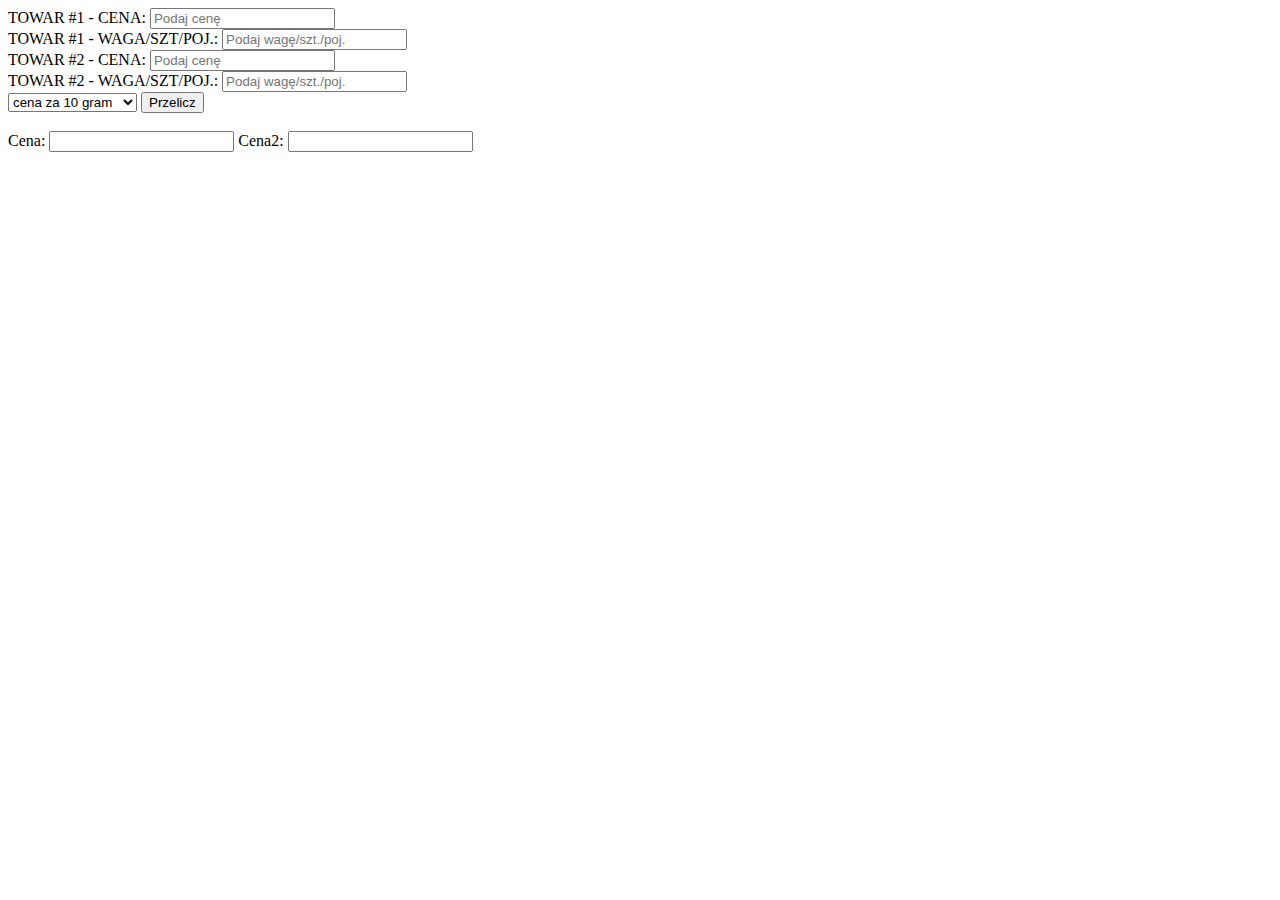
==== PorownywarkaCen/src/main/java/pl/malykriszo/templates/przelicznik.html @ 1c0f0f15 "[add] bootstrap" ====
<!DOCTYPE html>
<html lang="en">
<head>

    <link rel="stylesheet" href="https://stackpath.bootstrapcdn.com/bootstrap/4.1.3/css/bootstrap.min.css"
          integrity="sha384-MCw98/SFnGE8fJT3GXwEOngsV7Zt27NXFoaoApmYm81iuXoPkFOJwJ8ERdknLPMO" crossorigin="anonymous">
    <meta charset="UTF-8">
    <title>IlePoIle</title>
    <link rel="stylesheet" href="../css/Main.css">
    <script language="javascript">

        function Przelicz() {
            var argument = parseFloat(document.calc.liczba.value);
            var argument2 = document.calc.liczba2.value;
            var argument3 = document.calc.liczba3.value;
            var argument4 = document.calc.liczba4.value;
            var typ_konwersji = document.calc.konwersja.value;


            if (isNaN(argument)) {
                alert("Wprowadz poprawne dane");
                return false;
            }

            if (typ_konwersji == "10gram") {
                document.calc.wynik.value = (argument / argument2 * 10).toPrecision(2) + " zł za 10 gram";
            }
            if (typ_konwersji == "100gram") {
                document.calc.wynik.value = (argument / argument2 * 100).toPrecision(2) + " zł za 100 gram";
            }
            if (typ_konwersji == "10gram") {
                document.calc.wynik2.value = (argument3 / argument4 * 10).toPrecision(2) + " zł za 10 gram";
            }
            if (typ_konwersji == "100gram") {
                document.calc.wynik2.value = (argument3 / argument4 * 100).toPrecision(2) + " zł za 100 gram";
            }

        }

    </script>
</head>

<body bgcolor="white">
<form name="calc">
    <div class="row">
        <div class="col">
            <label for="liczba">TOWAR #1 - CENA:</label>
            <input type="text" class="form-control" id="liczba" placeholder="Podaj cenę">
        </div>

        <div class="col">
            <label for="liczba2">TOWAR #1 - WAGA/SZT/POJ.:</label>
            <input type="text" class="form-control" id="liczba2" placeholder="Podaj wagę/szt./poj.">
        </div>
    </div>

    <div class="row">
        <div class="col">
            <label for="liczba3">TOWAR #2 - CENA:</label>
            <input type="text" class="form-control" id="liczba3" placeholder="Podaj cenę">
        </div>

        <div class="col">
            <label for="liczba4">TOWAR #2 - WAGA/SZT/POJ.:</label>
            <input type="text" class="form-control" id="liczba4" placeholder="Podaj wagę/szt./poj.">
        </div>
    </div>

    <select name="konwersja">
        <option value="10gram">cena za 10 gram
        <option value="100gram">cena za 100 gram
    </select>

    <input type="button" name="przelicz" value="Przelicz" onClick="Przelicz(); return true">
    <br>
    <br>
    Cena: <input type="text" name="wynik" readonly>
    Cena2: <input type="text" name="wynik2" readonly>
    </div>
</form>

<script src="https://code.jquery.com/jquery-3.3.1.slim.min.js"
        integrity="sha384-q8i/X+965DzO0rT7abK41JStQIAqVgRVzpbzo5smXKp4YfRvH+8abtTE1Pi6jizo"
        crossorigin="anonymous"></script>
<script src="https://cdnjs.cloudflare.com/ajax/libs/popper.js/1.14.3/umd/popper.min.js"
        integrity="sha384-ZMP7rVo3mIykV+2+9J3UJ46jBk0WLaUAdn689aCwoqbBJiSnjAK/l8WvCWPIPm49"
        crossorigin="anonymous"></script>
<script src="https://stackpath.bootstrapcdn.com/bootstrap/4.1.3/js/bootstrap.min.js"
        integrity="sha384-ChfqqxuZUCnJSK3+MXmPNIyE6ZbWh2IMqE241rYiqJxyMiZ6OW/JmZQ5stwEULTy"
        crossorigin="anonymous"></script>
</body>
</html>
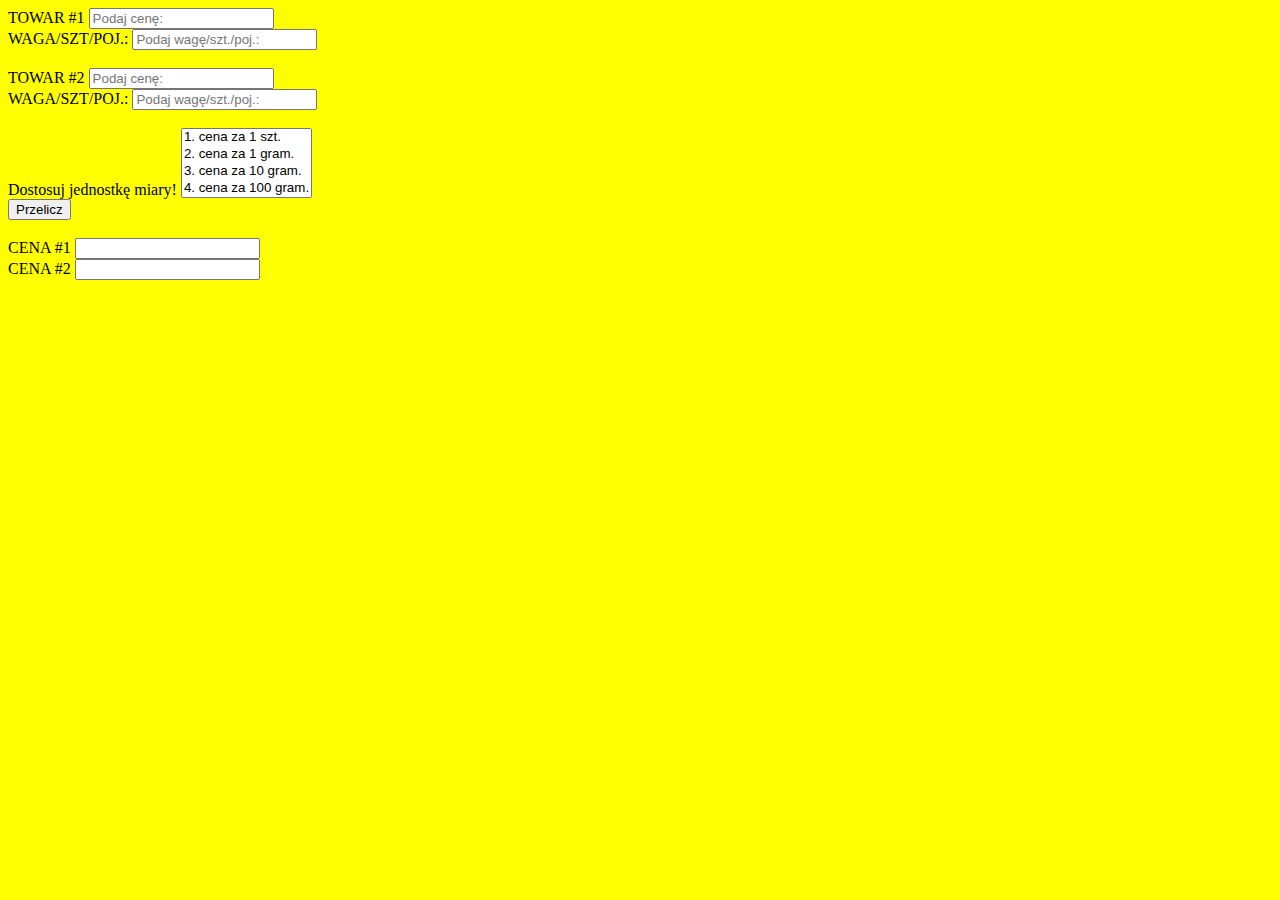
==== commit b53a580a: "[add] Przelicznik 2.0" ====
--- a/PorownywarkaCen/src/main/java/pl/malykriszo/templates/przelicznik.html
+++ b/PorownywarkaCen/src/main/java/pl/malykriszo/templates/przelicznik.html
@@ -1,32 +1,61 @@
 <!DOCTYPE html>
 <html lang="en">
+
 <head>
 
     <link rel="stylesheet" href="https://stackpath.bootstrapcdn.com/bootstrap/4.1.3/css/bootstrap.min.css"
           integrity="sha384-MCw98/SFnGE8fJT3GXwEOngsV7Zt27NXFoaoApmYm81iuXoPkFOJwJ8ERdknLPMO" crossorigin="anonymous">
     <meta charset="UTF-8">
-    <title>IlePoIle</title>
+    <title>iLe_Po_iLe</title>
     <link rel="stylesheet" href="../css/Main.css">
     <script language="javascript">
-
         function Przelicz() {
             var argument = parseFloat(document.calc.liczba.value);
-            var argument2 = document.calc.liczba2.value;
-            var argument3 = document.calc.liczba3.value;
-            var argument4 = document.calc.liczba4.value;
+            var argument2 = parseFloat(document.calc.liczba2.value);
+            var argument3 = parseFloat(document.calc.liczba3.value);
+            var argument4 = parseFloat(document.calc.liczba4.value);
             var typ_konwersji = document.calc.konwersja.value;
 
 
             if (isNaN(argument)) {
-                alert("Wprowadz poprawne dane");
+                alert("Wprowadz poprawne dane liczbowe we wszystkich polach");
                 return false;
             }
-
+            if (isNaN(argument2)) {
+                alert("Wprowadz poprawne dane liczbowe we wszystkich polach");
+                return false;
+            }
+            if (isNaN(argument3)) {
+                alert("Wprowadz poprawne dane liczbowe we wszystkich polach");
+                return false;
+            }
+            if (isNaN(argument4)) {
+                alert("Wprowadz poprawne dane liczbowe we wszystkich polach");
+                return false;
+            }
+            if (typ_konwersji == "1gram") {
+                document.calc.wynik.value = (argument / argument2).toPrecision(2) + " zł za 1 gram";
+            }
             if (typ_konwersji == "10gram") {
                 document.calc.wynik.value = (argument / argument2 * 10).toPrecision(2) + " zł za 10 gram";
             }
             if (typ_konwersji == "100gram") {
                 document.calc.wynik.value = (argument / argument2 * 100).toPrecision(2) + " zł za 100 gram";
+            }
+            if (typ_konwersji == "1szt") {
+                document.calc.wynik.value = (argument / argument2).toPrecision(2) + " zł za 1 szt.";
+            }
+            if (typ_konwersji == "10ml") {
+                document.calc.wynik.value = (argument / argument2 * 10).toPrecision(2) + " zł za 10 ml.";
+            }
+            if (typ_konwersji == "100ml") {
+                document.calc.wynik.value = (argument / argument2 * 100).toPrecision(2) + " zł za 100 ml.";
+            }
+            if (typ_konwersji == "1litr") {
+                document.calc.wynik.value = (argument / argument2).toPrecision(2) + " zł za 1 litr.";
+            }
+            if (typ_konwersji == "1gram") {
+                document.calc.wynik2.value = (argument3 / argument4).toPrecision(2) + " zł za 1 gram";
             }
             if (typ_konwersji == "10gram") {
                 document.calc.wynik2.value = (argument3 / argument4 * 10).toPrecision(2) + " zł za 10 gram";
@@ -34,48 +63,86 @@
             if (typ_konwersji == "100gram") {
                 document.calc.wynik2.value = (argument3 / argument4 * 100).toPrecision(2) + " zł za 100 gram";
             }
+            if (typ_konwersji == "1szt") {
+                document.calc.wynik2.value = (argument3 / argument4).toPrecision(2) + " zł za 1 szt.";
+            }
+            if (typ_konwersji == "10ml") {
+                document.calc.wynik2.value = (argument3 / argument4 * 10).toPrecision(2) + " zł za 10 ml.";
+            }
+            if (typ_konwersji == "100ml") {
+                document.calc.wynik2.value = (argument3 / argument4 * 100).toPrecision(2) + " zł za 100 ml.";
+            }
+            if (typ_konwersji == "1litr") {
+                document.calc.wynik2.value = (argument3 / argument4).toPrecision(2) + " zł za 1 litr.";
+            }
 
         }
 
     </script>
 </head>
 
-<body bgcolor="white">
+<body bgcolor="yellow">
 <form name="calc">
     <div class="row">
         <div class="col">
-            <label for="liczba">TOWAR #1 - CENA:</label>
-            <input type="text" class="form-control" id="liczba" placeholder="Podaj cenę">
+            <label for="liczba">TOWAR #1</label>
+            <input type="text" class="form-control" id="liczba" placeholder="Podaj cenę:">
         </div>
 
         <div class="col">
-            <label for="liczba2">TOWAR #1 - WAGA/SZT/POJ.:</label>
-            <input type="text" class="form-control" id="liczba2" placeholder="Podaj wagę/szt./poj.">
+            <label for="liczba2">WAGA/SZT/POJ.:</label>
+            <input type="text" class="form-control" id="liczba2" placeholder="Podaj wagę/szt./poj.:">
         </div>
     </div>
 
+    <br>
+
     <div class="row">
         <div class="col">
-            <label for="liczba3">TOWAR #2 - CENA:</label>
-            <input type="text" class="form-control" id="liczba3" placeholder="Podaj cenę">
+            <label for="liczba3">TOWAR #2</label>
+            <input type="text" class="form-control" id="liczba3" placeholder="Podaj cenę:">
         </div>
 
         <div class="col">
-            <label for="liczba4">TOWAR #2 - WAGA/SZT/POJ.:</label>
-            <input type="text" class="form-control" id="liczba4" placeholder="Podaj wagę/szt./poj.">
+            <label for="liczba4">WAGA/SZT/POJ.:</label>
+            <input type="text" class="form-control" id="liczba4" placeholder="Podaj wagę/szt./poj.:">
         </div>
     </div>
 
-    <select name="konwersja">
-        <option value="10gram">cena za 10 gram
-        <option value="100gram">cena za 100 gram
-    </select>
+    <br>
 
-    <input type="button" name="przelicz" value="Przelicz" onClick="Przelicz(); return true">
+    <div class="form-group">
+        <label for="konwersja">Dostosuj jednostkę miary!</label>
+        <select multiple class="form-control" id="konwersja">
+            <option value="1szt">1. cena za 1 szt.
+            <option value="1gram">2. cena za 1 gram.
+            <option value="10gram">3. cena za 10 gram.
+            <option value="100gram">4. cena za 100 gram.
+            <option value="10ml">5. cena za 10 ml.
+            <option value="100ml">6. cena za 100 ml.
+            <option value="1litr">7. cena za 1 litr.
+        </select>
+    </div>
+
+    <input class="btn btn-primary btn-lg" type="button" name="przelicz" value="Przelicz" onClick="Przelicz(); return
+    true">
+
     <br>
     <br>
-    Cena: <input type="text" name="wynik" readonly>
-    Cena2: <input type="text" name="wynik2" readonly>
+
+
+    </div>
+    <div class="row">
+        <div class="col">
+            <label for="wynik">CENA #1</label>
+            <input type="text" class="form-control" id="wynik" readonly>
+        </div>
+
+        <div class="col">
+            <label for="wynik2">CENA #2</label>
+            <input type="text" class="form-control" id="wynik2" readonly>
+        </div>
+
     </div>
 </form>
 
@@ -89,4 +156,5 @@
         integrity="sha384-ChfqqxuZUCnJSK3+MXmPNIyE6ZbWh2IMqE241rYiqJxyMiZ6OW/JmZQ5stwEULTy"
         crossorigin="anonymous"></script>
 </body>
-</html>+
+</html>
